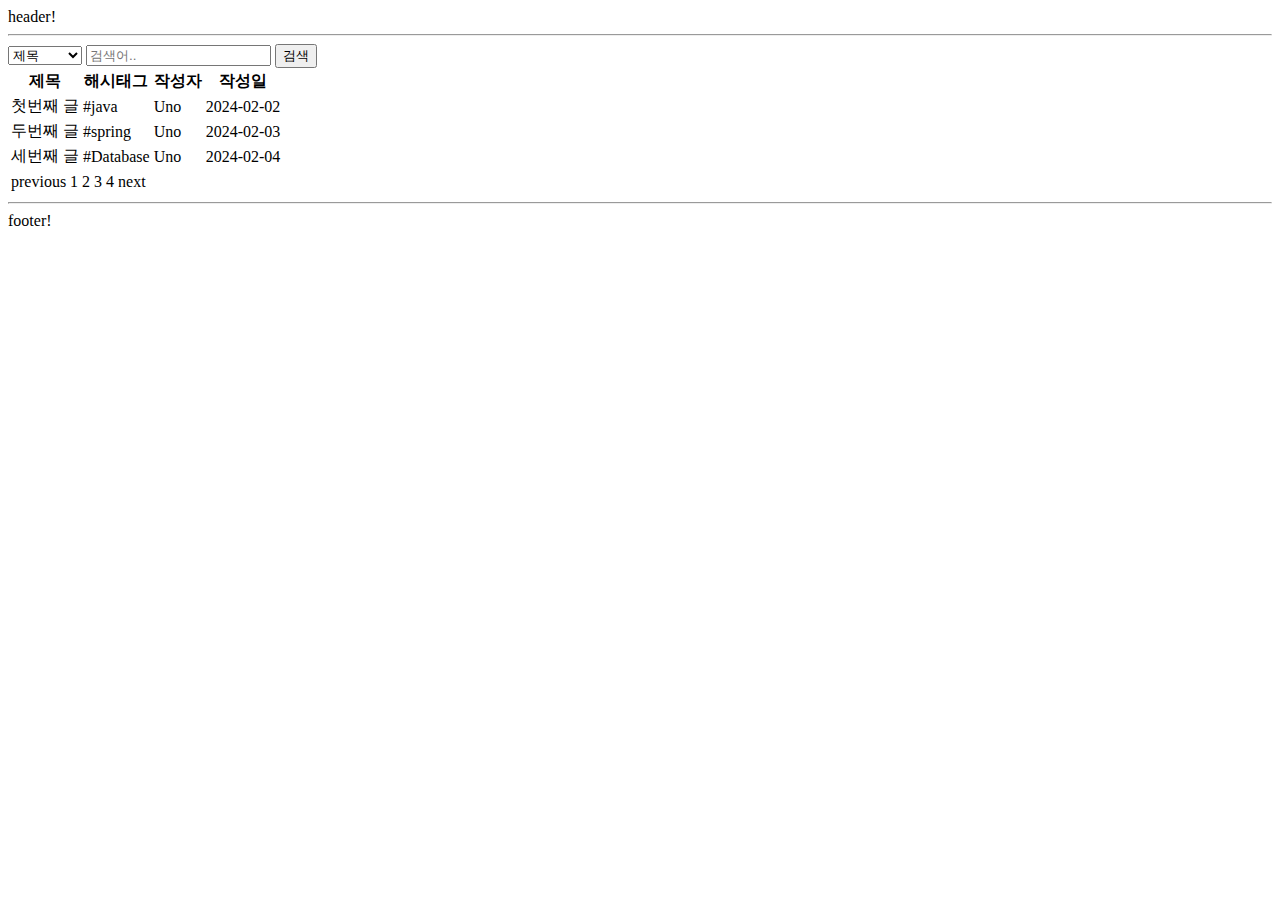
==== fastcampus-project-board/src/main/resources/static/view/articles/index.html @ 0a07aabf "#17 - 게시판 view 기본 골격 작성" ====
<!DOCTYPE html>
<html lang="ko">
<head>
  <meta http-equiv="Content-Type" content="text/html; charset=UTF-8" />
  <title>게시판 페이지</title>
</head>
<body>
<header>
  header!
  <hr>
</header>

<main>
  <form> <!-- 검색창 -->
    <label for="search-type" hidden>유형</label>
    <select id="search-type" name=search-type""> <!-- article을 검색할 때 필터로 5가지를 주고 있다. 필터: 제목, 본문, id, 닉네임, 해시태그 -->
      <option>제목</option>
      <option>본문</option>
      <option>ID</option>
      <option>닉네임</option>
      <option>해시태그</option>
    </select>

    <label for="search-value" hidden>검색어</label>
    <input type="search" id="search-value" name="search-value" placeholder="검색어..">

    <button type="submit">검색</button>
  </form>

  <table>
    <thead>
      <tr>
        <th>제목</th>
        <th>해시태그</th>
        <th>작성자</th>
        <th>작성일</th>
      </tr>
    </thead>
    <tbody>
      <tr>
        <td>첫번째 글</td>
        <td>#java</td>
        <td>Uno</td>
        <td>2024-02-02</td>
      </tr>

      <tr>
        <td>두번째 글</td>
        <td>#spring</td>
        <td>Uno</td>
        <td>2024-02-03</td>
      </tr>

      <tr>
        <td>세번째 글</td>
        <td>#Database</td>
        <td>Uno</td>
        <td>2024-02-04</td>
      </tr>
    </tbody>
  </table>


  <!--        테이블은 한번에 모든 게시글을 보여주지 않음. 한 번에 15~20개씩 잘라서 보여주고 이걸 이동할 수 있는 내비게이션 바가 필요하다.-->
  <nav>
    <table>
      <tr>
        <td>previous</td>
        <td>1</td>
        <td>2</td>
        <td>3</td>
        <td>4</td>
        <td>next</td>
      </tr>
    </table>
  </nav>
</main>

<footer>
  <hr>
  footer!
</footer>
</body>
</html>
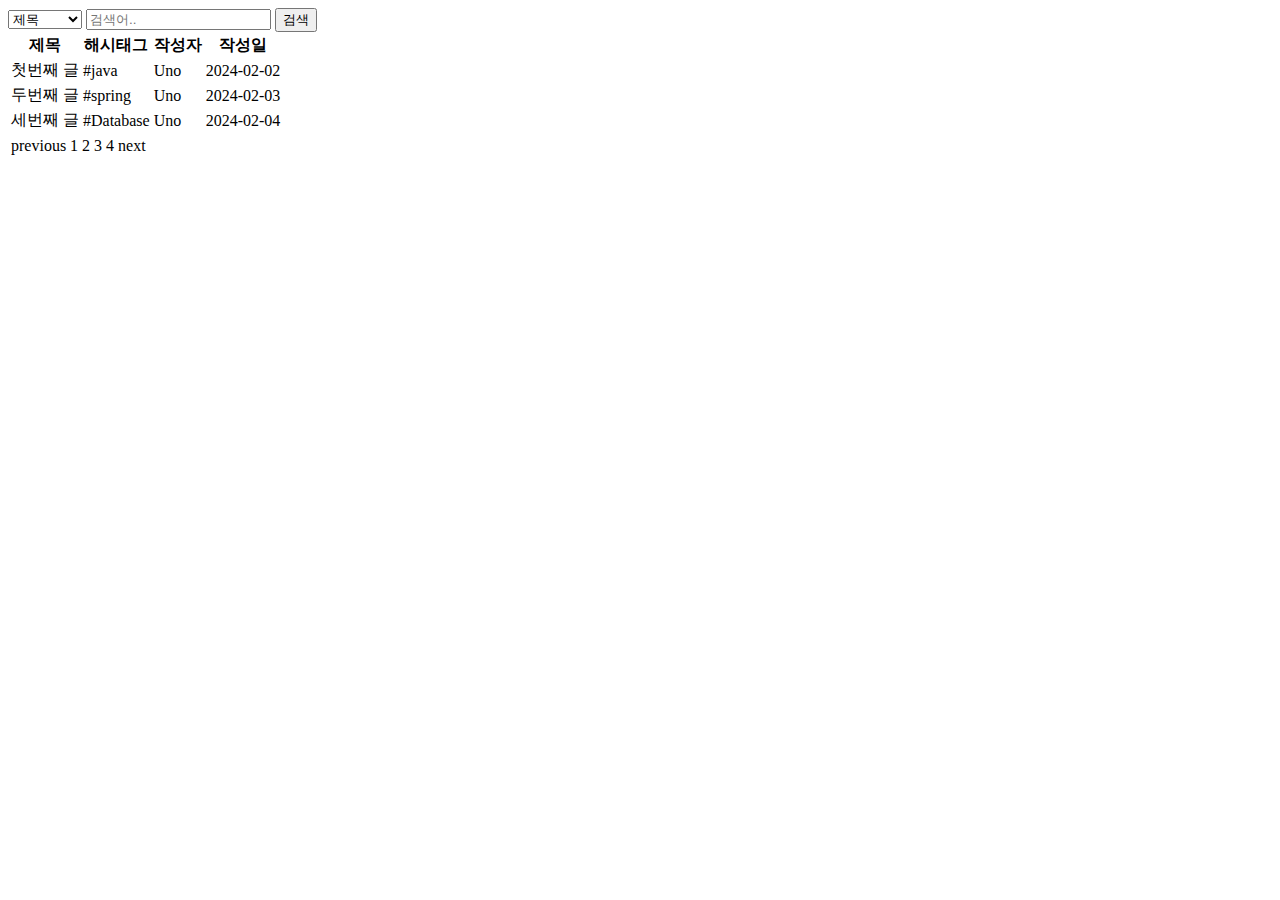
==== commit 1e69f7fe: "#17 - 게시판 페이지의 header, footer를 분리" ====
--- a/fastcampus-project-board/src/main/resources/static/view/articles/index.html
+++ b/fastcampus-project-board/src/main/resources/static/view/articles/index.html
@@ -1,14 +1,13 @@
 <!DOCTYPE html>
-<html lang="ko">
+<html lang="ko" xmlns:th="http://www.thymeleaf.org">
 <head>
   <meta http-equiv="Content-Type" content="text/html; charset=UTF-8" />
   <title>게시판 페이지</title>
 </head>
 <body>
-<header>
-  header!
-  <hr>
-</header>
+<!-- insert나 replace 중에 쓰기. include도 있지만 권장X.  {} 안에 view 이름을 넣어주면 된다.-->
+
+<header th:insert="header :: header"></header>
 
 <main>
   <form> <!-- 검색창 -->
@@ -76,9 +75,7 @@
   </nav>
 </main>
 
-<footer>
-  <hr>
-  footer!
-</footer>
+<footer th:replace="footer::footer"></footer>
+
 </body>
-</html>+</html>
